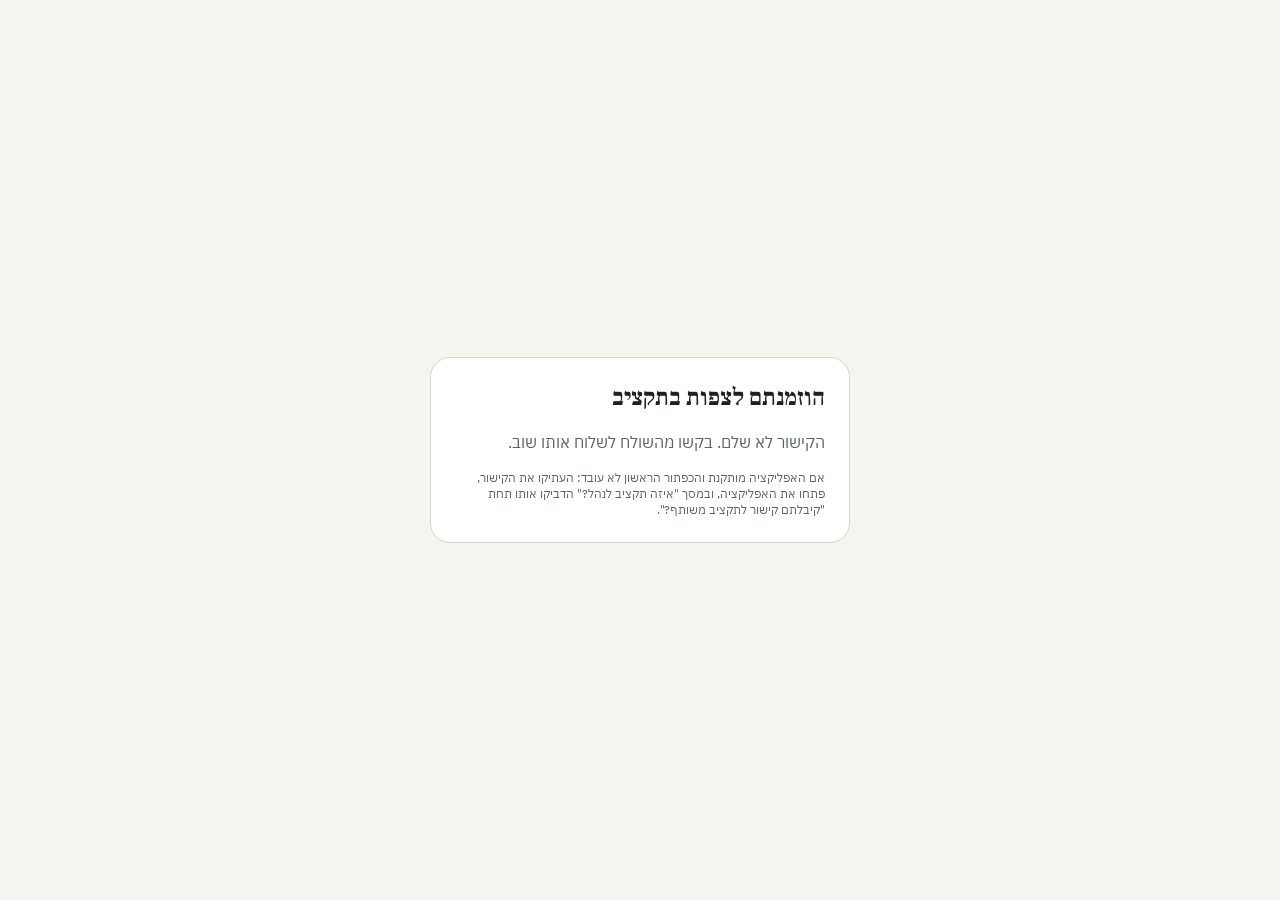
==== www/join.html @ fe24b3d0 "Share budgets view-only by link; open share links in the app The owner encrypts the budget on the ph" ====
<!doctype html>
<html lang="he" dir="rtl">
<head>
  <meta charset="utf-8">
  <meta name="viewport" content="width=device-width, initial-scale=1">
  <meta name="referrer" content="no-referrer">
  <title>הזמנה לתקציב משותף</title>
  <link rel="stylesheet" href="fonts/fonts.css">
  <link rel="stylesheet" href="css/app.css">
</head>
<body>
  <!-- עמוד שנפתח כשלוחצים על קישור שיתוף בדפדפן. המפתח נמצא אחרי ה-# ולכן לא נשלח לשרת. -->
  <div class="lock">
    <div class="card stack" style="width:min(420px,100%);text-align:start">
      <h2>הוזמנתם לצפות בתקציב</h2>
      <p class="muted" id="msg">מישהו שיתף אתכם בתקציב מאפליקציית "תקציב משפחתי", לצפייה בלבד.</p>
      <a class="btn primary" id="open-app" style="min-height:52px">פתיחה באפליקציה</a>
      <a class="btn" id="open-web">צפייה כאן בדפדפן</a>
      <p class="caption">אם האפליקציה מותקנת והכפתור הראשון לא עובד: העתיקו את הקישור, פתחו את האפליקציה, ובמסך "איזה תקציב לנהל?" הדביקו אותו תחת "קיבלתם קישור לתקציב משותף?".</p>
    </div>
  </div>
  <script>
    const code = location.hash.slice(1);
    if (!/^[A-Za-z0-9_-]{16,64}\.[A-Za-z0-9_-]{40,50}$/.test(code)) {
      document.getElementById('msg').textContent = 'הקישור לא שלם. בקשו מהשולח לשלוח אותו שוב.';
      document.getElementById('open-app').hidden = true; document.getElementById('open-web').hidden = true;
    } else {
      document.getElementById('open-app').href = `familybudget://join/${code}`;
      document.getElementById('open-web').href = `/#join=${code}`;
    }
    if (window.matchMedia('(prefers-color-scheme: dark)').matches) document.documentElement.dataset.theme = 'dark';
  </script>
</body>
</html>
---- www/fonts/fonts.css ----
@font-face {
  font-family: 'Frank Ruhl Libre';
  font-style: normal;
  font-weight: 700;
  font-display: swap;
  src: url(FrankRuhlLibre-700-hebrew.woff2) format('woff2');
  unicode-range: U+0307-0308, U+0590-05FF, U+200C-2010, U+20AA, U+25CC, U+FB1D-FB4F;
}
@font-face {
  font-family: 'Frank Ruhl Libre';
  font-style: normal;
  font-weight: 700;
  font-display: swap;
  src: url(FrankRuhlLibre-700-latin.woff2) format('woff2');
  unicode-range: U+0000-00FF, U+0131, U+0152-0153, U+02BB-02BC, U+02C6, U+02DA, U+02DC, U+0304, U+0308, U+0329, U+2000-206F, U+20AC, U+2122, U+2191, U+2193, U+2212, U+2215, U+FEFF, U+FFFD;
}
@font-face {
  font-family: 'IBM Plex Sans Hebrew';
  font-style: normal;
  font-weight: 400;
  font-display: swap;
  src: url(IBMPlexSansHebrew-400-hebrew.woff2) format('woff2');
  unicode-range: U+0307-0308, U+0590-05FF, U+200C-2010, U+20AA, U+25CC, U+FB1D-FB4F;
}
@font-face {
  font-family: 'IBM Plex Sans Hebrew';
  font-style: normal;
  font-weight: 400;
  font-display: swap;
  src: url(IBMPlexSansHebrew-400-latin.woff2) format('woff2');
  unicode-range: U+0000-00FF, U+0131, U+0152-0153, U+02BB-02BC, U+02C6, U+02DA, U+02DC, U+0304, U+0308, U+0329, U+2000-206F, U+20AC, U+2122, U+2191, U+2193, U+2212, U+2215, U+FEFF, U+FFFD;
}
@font-face {
  font-family: 'IBM Plex Sans Hebrew';
  font-style: normal;
  font-weight: 500;
  font-display: swap;
  src: url(IBMPlexSansHebrew-500-hebrew.woff2) format('woff2');
  unicode-range: U+0307-0308, U+0590-05FF, U+200C-2010, U+20AA, U+25CC, U+FB1D-FB4F;
}
@font-face {
  font-family: 'IBM Plex Sans Hebrew';
  font-style: normal;
  font-weight: 500;
  font-display: swap;
  src: url(IBMPlexSansHebrew-500-latin.woff2) format('woff2');
  unicode-range: U+0000-00FF, U+0131, U+0152-0153, U+02BB-02BC, U+02C6, U+02DA, U+02DC, U+0304, U+0308, U+0329, U+2000-206F, U+20AC, U+2122, U+2191, U+2193, U+2212, U+2215, U+FEFF, U+FFFD;
}
@font-face {
  font-family: 'IBM Plex Sans Hebrew';
  font-style: normal;
  font-weight: 600;
  font-display: swap;
  src: url(IBMPlexSansHebrew-600-hebrew.woff2) format('woff2');
  unicode-range: U+0307-0308, U+0590-05FF, U+200C-2010, U+20AA, U+25CC, U+FB1D-FB4F;
}
@font-face {
  font-family: 'IBM Plex Sans Hebrew';
  font-style: normal;
  font-weight: 600;
  font-display: swap;
  src: url(IBMPlexSansHebrew-600-latin.woff2) format('woff2');
  unicode-range: U+0000-00FF, U+0131, U+0152-0153, U+02BB-02BC, U+02C6, U+02DA, U+02DC, U+0304, U+0308, U+0329, U+2000-206F, U+20AC, U+2122, U+2191, U+2193, U+2212, U+2215, U+FEFF, U+FFFD;
}
---- www/css/app.css ----
/* אסימוני העיצוב של "תקציב משפחתי" */
:root {
  --bg: #f6f4ef; --surface: #ffffff; --surface-sunken: #ece9e2; --border: #d9d5cc; --border-strong: #8a857b;
  --ink: #1b2126; --ink-muted: #5a626a; --brand: #0f5c57; --on-brand: #ffffff; --brand-soft: #d7ebe8;
  --accent: #e8a33d; --on-accent: #1b2126; --income: #1a6aa8; --expense: #b3401f;
  --status-ok: #2a7448; --status-warn: #a85a0c; --status-over: #b3261e;
  --space-1: 4px; --space-2: 8px; --space-3: 12px; --space-4: 16px; --space-6: 24px; --space-8: 32px;
  --radius-sm: 6px; --radius-md: 12px; --radius-lg: 20px; --radius-pill: 999px;
  --font-display: "Frank Ruhl Libre", "David Libre", Georgia, serif;
  --font-sans: "IBM Plex Sans Hebrew", "Segoe UI", Arial, sans-serif;
  color-scheme: light;
}
:root[data-theme="dark"] {
  --bg: #14171a; --surface: #1d2125; --surface-sunken: #0f1113; --border: #33393f; --border-strong: #6f7780;
  --ink: #eef0f1; --ink-muted: #a3abb2; --brand: #5fd0c4; --on-brand: #0c2523; --brand-soft: #173533;
  --accent: #e8a33d; --on-accent: #14171a; --income: #7cb9ee; --expense: #f0957a;
  --status-ok: #6fcf97; --status-warn: #f2b25c; --status-over: #ff8a80;
  color-scheme: dark;
}

* { box-sizing: border-box; }
html, body { margin: 0; }
body { background: var(--bg); color: var(--ink); font: 400 16px/24px var(--font-sans); -webkit-text-size-adjust: 100%; }
h1, h2, h3, p { margin: 0; }
h1 { font: 700 40px/44px var(--font-display); }
h2 { font: 700 24px/32px var(--font-display); }
h3 { font: 600 18px/26px var(--font-sans); }
a { color: var(--brand); }
[hidden] { display: none !important; }
:focus-visible { outline: 2px solid var(--brand); outline-offset: 2px; }
.num { direction: ltr; unicode-bidi: isolate; font-variant-numeric: tabular-nums; white-space: nowrap; display: inline-block; }
.muted { color: var(--ink-muted); }
.caption { font-size: 12px; line-height: 16px; color: var(--ink-muted); }
.label { font-size: 14px; line-height: 20px; font-weight: 500; }
.income { color: var(--income); } .expense { color: var(--expense); }
.ok { color: var(--status-ok); } .warn { color: var(--status-warn); } .over { color: var(--status-over); }
svg.lucide { width: 20px; height: 20px; stroke-width: 1.75; flex: none; }

/* מבנה */
.app { display: grid; grid-template-columns: 232px minmax(0, 1fr); min-height: 100vh; }
.nav { position: sticky; top: 0; height: 100vh; padding: var(--space-6) var(--space-4); border-inline-end: 1px solid var(--border); display: flex; flex-direction: column; gap: var(--space-1); }
.nav .brand { font: 700 24px/28px var(--font-display); padding: 0 var(--space-3) var(--space-6); }
.nav button { display: flex; align-items: center; gap: var(--space-3); width: 100%; padding: 10px var(--space-3); border: 0; background: none; color: var(--ink-muted); font: 500 15px/22px var(--font-sans); border-radius: var(--radius-md); cursor: pointer; text-align: start; }
.nav button:hover { color: var(--ink); background: var(--surface-sunken); }
.nav button[aria-current="page"] { background: var(--brand-soft); color: var(--brand); }
.nav .spacer { flex: 1; }
.main { padding: var(--space-8); max-width: 1240px; width: 100%; outline: none; }
.page-head { display: flex; align-items: center; justify-content: space-between; gap: var(--space-4); flex-wrap: wrap; margin-bottom: var(--space-6); }
.row { display: flex; align-items: center; gap: var(--space-3); flex-wrap: wrap; }
.row.between { justify-content: space-between; }
.stack { display: flex; flex-direction: column; gap: var(--space-4); }
.grid { display: grid; gap: var(--space-6); }
.grid.c2 { grid-template-columns: repeat(2, minmax(0, 1fr)); }
.grid.c3 { grid-template-columns: repeat(3, minmax(0, 1fr)); }
.grid.c4 { grid-template-columns: repeat(4, minmax(0, 1fr)); }
.section { margin-top: var(--space-8); }

/* כרטיסים */
.card { background: var(--surface); border: 1px solid var(--border); border-radius: var(--radius-lg); padding: var(--space-6); min-width: 0; }
.card > h3 { margin-bottom: var(--space-4); }
.stat .label { color: var(--ink-muted); }
.stat .amount { font: 600 28px/32px var(--font-sans); margin: var(--space-2) 0 var(--space-1); }
.empty { text-align: center; padding: var(--space-8) var(--space-4); color: var(--ink-muted); }
.empty svg.lucide { width: 40px; height: 40px; margin-bottom: var(--space-3); }

/* כפתורים ושדות */
.btn { display: inline-flex; align-items: center; justify-content: center; gap: var(--space-2); min-height: 44px; padding: 0 var(--space-4); border-radius: var(--radius-md); border: 1px solid var(--border-strong); background: var(--surface); color: var(--ink); font: 500 14px/20px var(--font-sans); cursor: pointer; white-space: nowrap; }
.btn:hover { background: var(--surface-sunken); }
.btn.primary { background: var(--brand); border-color: var(--brand); color: var(--on-brand); }
.btn.primary:hover { filter: brightness(1.1); }
.btn.ghost { border-color: transparent; background: none; }
.btn.ghost:hover { background: var(--surface-sunken); }
.btn.danger { color: var(--status-over); border-color: var(--status-over); }
.btn.icon { padding: 0; width: 44px; }
.btn.sm { min-height: 36px; padding: 0 var(--space-3); }
.btn.sm.icon { width: 36px; }
.btn:disabled { opacity: .5; cursor: not-allowed; }
input, select, textarea { font: 400 16px/24px var(--font-sans); color: var(--ink); background: var(--surface); border: 1px solid var(--border-strong); border-radius: var(--radius-md); min-height: 44px; padding: 0 var(--space-3); max-width: 100%; }
input[type="checkbox"] { min-height: 0; width: 18px; height: 18px; padding: 0; accent-color: var(--brand); vertical-align: middle; }
input[type="color"] { padding: 2px; width: 44px; }
select[multiple] { padding: var(--space-2); min-height: 120px; }
.field { display: flex; flex-direction: column; gap: var(--space-1); min-width: 0; }
.field > span { font-size: 14px; line-height: 20px; font-weight: 500; }
.field input, .field select { width: 100%; }
.form-grid { display: grid; grid-template-columns: repeat(auto-fill, minmax(180px, 1fr)); gap: var(--space-4); }

/* תגים */
.chip { display: inline-flex; align-items: center; gap: var(--space-1); padding: 2px var(--space-2); border-radius: var(--radius-sm); background: var(--surface-sunken); font-size: 12px; line-height: 18px; font-weight: 500; white-space: nowrap; }
.chip.brand { background: var(--brand-soft); color: var(--brand); }
.chip.accent { background: var(--accent); color: var(--on-accent); }
.chip.warn { color: var(--status-warn); } .chip.over { color: var(--status-over); } .chip.ok { color: var(--status-ok); }
.chip svg.lucide { width: 14px; height: 14px; }
.cat { display: inline-flex; align-items: center; gap: var(--space-2); font-size: 14px; }
.cat .dot { width: 28px; height: 28px; border-radius: var(--radius-sm); display: grid; place-items: center; color: #fff; flex: none; }
.cat .dot svg.lucide { width: 16px; height: 16px; }
.seg { display: inline-flex; border: 1px solid var(--border-strong); border-radius: var(--radius-pill); overflow: hidden; background: var(--surface); }
.seg button { border: 0; background: none; color: var(--ink); font: 500 14px/20px var(--font-sans); min-height: 40px; padding: 0 var(--space-4); cursor: pointer; }
.seg button[aria-pressed="true"] { background: var(--brand); color: var(--on-brand); }

/* בורר תקופה */
.period { display: inline-flex; align-items: center; gap: var(--space-1); background: var(--surface); border: 1px solid var(--border-strong); border-radius: var(--radius-pill); padding: 2px; }
.period .btn { border: 0; border-radius: var(--radius-pill); min-height: 40px; }
.period .btn.icon { width: 40px; }
.period select { border: 0; min-height: 40px; font-weight: 600; background: none; text-align: center; }

/* טבלאות */
.table-wrap { overflow-x: auto; border: 1px solid var(--border); border-radius: var(--radius-lg); background: var(--surface); }
table { border-collapse: collapse; width: 100%; font-size: 14px; line-height: 20px; }
th { background: var(--surface-sunken); font-weight: 500; text-align: start; padding: 10px var(--space-3); white-space: nowrap; position: sticky; top: 0; }
th.sortable { cursor: pointer; user-select: none; }
td { padding: var(--space-3); border-top: 1px solid var(--border); vertical-align: middle; }
td.amount, th.amount { text-align: end; }
tr.off td { opacity: .5; }
tr.clickable { cursor: pointer; }
tr.clickable:hover td { background: var(--brand-soft); }
tfoot td { background: var(--surface-sunken); font-weight: 600; }

/* פס התקדמות (מתמלא מימין) */
.progress { height: var(--space-4); background: var(--surface-sunken); border-radius: var(--radius-pill); overflow: hidden; }
.progress > i { display: block; height: 100%; border-radius: var(--radius-pill); background: var(--status-ok); }
.progress.warn > i { background: var(--status-warn); } .progress.over > i { background: var(--status-over); } .progress.brand > i { background: var(--brand); }

/* אזור גרירה */
.drop { display: block; border: 2px dashed var(--border-strong); border-radius: var(--radius-lg); background: var(--surface-sunken); padding: var(--space-8) var(--space-6); text-align: center; cursor: pointer; }
.drop.over { border-color: var(--brand); background: var(--brand-soft); }
.drop svg.lucide { width: 40px; height: 40px; color: var(--brand); }

/* התראות */
.alert { display: flex; gap: var(--space-3); align-items: flex-start; padding: var(--space-3) var(--space-4); border-radius: var(--radius-md); background: var(--surface-sunken); font-size: 14px; line-height: 20px; }
.alert.warn svg.lucide { color: var(--status-warn); } .alert.over svg.lucide { color: var(--status-over); } .alert.info svg.lucide { color: var(--brand); }
.list { display: flex; flex-direction: column; }
.list > .item { display: flex; align-items: center; justify-content: space-between; gap: var(--space-3); padding: var(--space-3) 0; border-top: 1px solid var(--border); }
.list > .item:first-child { border-top: 0; }
.item .grow { flex: 1; min-width: 0; }
.ellipsis { overflow: hidden; text-overflow: ellipsis; white-space: nowrap; }

/* חלון קופץ */
.modal-back { position: fixed; inset: 0; background: rgba(0, 0, 0, .5); display: grid; place-items: center; padding: var(--space-4); z-index: 50; }
.modal { background: var(--surface); border-radius: var(--radius-lg); padding: var(--space-6); width: min(640px, 100%); max-height: calc(100vh - 32px); overflow: auto; }
.modal.wide { width: min(920px, 100%); }
.modal h2 { margin-bottom: var(--space-4); }
.modal .actions { display: flex; gap: var(--space-3); justify-content: flex-start; margin-top: var(--space-6); flex-wrap: wrap; }
.toasts { position: fixed; bottom: var(--space-6); inset-inline-start: 50%; transform: translateX(50%); display: flex; flex-direction: column; gap: var(--space-2); z-index: 60; width: min(480px, calc(100vw - 32px)); }
.toast { background: var(--ink); color: var(--bg); padding: var(--space-3) var(--space-4); border-radius: var(--radius-md); font-size: 14px; line-height: 20px; }
.toast.error { background: var(--status-over); color: var(--surface); }

/* נעילה */
.lock { min-height: 100vh; display: grid; place-items: center; padding: var(--space-4); }
.lock .card { width: min(360px, 100%); text-align: center; }
.lock .picker { width: min(480px, 100%); text-align: start; }
.lock .pin input { text-align: center; letter-spacing: 8px; font-size: 24px; width: 100%; margin: var(--space-4) 0; }

/* תקציב לצפייה בלבד: מסתירים כל מה שמשנה נתונים */
.ro [data-add], .ro [data-add-to], .ro [data-new-cat], .ro [data-budget-add], .ro [data-budget-del], .ro [data-budget],
.ro [data-goal-add], .ro [data-goal], .ro [data-dep], .ro [data-dep-input], .ro [data-suggest], .ro .ro-hide, .ro [data-export] + [data-add] { display: none !important; }
.ro a[data-cat] { display: none; }
.ro tr.clickable, .ro .item[data-id] { cursor: default; }
.trip-grid { display: grid; grid-template-columns: repeat(auto-fill, minmax(240px, 1fr)); gap: var(--space-4); }
.trip-cat { padding: var(--space-4); }
.cat-pick { display: grid; grid-template-columns: repeat(2, minmax(0, 1fr)); gap: var(--space-2); }
.cat-pick .btn { justify-content: flex-start; white-space: normal; min-width: 0; padding: var(--space-2); text-align: start; }
.cat-pick .btn[aria-pressed="true"] { border: 2px solid var(--brand); background: var(--brand-soft); }
.seg button svg.lucide { width: 16px; height: 16px; vertical-align: -3px; }
.chart-box { position: relative; height: 280px; width: 100%; direction: ltr; }
.chart-box canvas { max-width: 100%; }
.legend { display: grid; grid-template-columns: repeat(auto-fill, minmax(200px, 1fr)); gap: var(--space-2) var(--space-4); margin-top: var(--space-4); font-size: 14px; }
.sw { width: 12px; height: 12px; border-radius: 3px; display: inline-block; margin-inline-end: var(--space-2); }

@media (max-width: 900px) {
  .app { grid-template-columns: minmax(0, 1fr); }
  .tx-table .cat > span:last-child { display: none; }
  .tx-table td, .tx-table th { padding: 10px 8px; }
  .tx-table .chip { white-space: normal; }
  .nav { position: fixed; bottom: 0; top: auto; inset-inline: 0; height: auto; flex-direction: row; padding: var(--space-1) var(--space-2); background: var(--surface); border-inline-end: 0; border-top: 1px solid var(--border); z-index: 40; justify-content: space-around; }
  .nav .brand, .nav .spacer, .nav .desk { display: none; }
  .nav button { flex-direction: column; gap: 2px; font-size: 11px; line-height: 14px; padding: 6px 4px; width: auto; flex: 1; align-items: center; min-height: 52px; }
  .main { padding: var(--space-4) var(--space-4) 96px; }
  h1 { font-size: 30px; line-height: 36px; }
  .grid.c2, .grid.c3, .grid.c4 { grid-template-columns: 1fr; }
  .grid.c4.keep2 { grid-template-columns: repeat(2, minmax(0, 1fr)); gap: var(--space-3); }
  .card { padding: var(--space-4); }
  .stat .amount { font-size: 22px; line-height: 28px; }
  .hide-m { display: none; }
  .toasts { bottom: 80px; }
}

@media print {
  .nav, .no-print, .toasts { display: none !important; }
  .app { display: block; }
  .main { padding: 0; max-width: none; }
  body { background: #fff; }
  .card, .table-wrap { break-inside: avoid; }
}
.caption svg.lucide { width: 14px; height: 14px; vertical-align: -2px; }
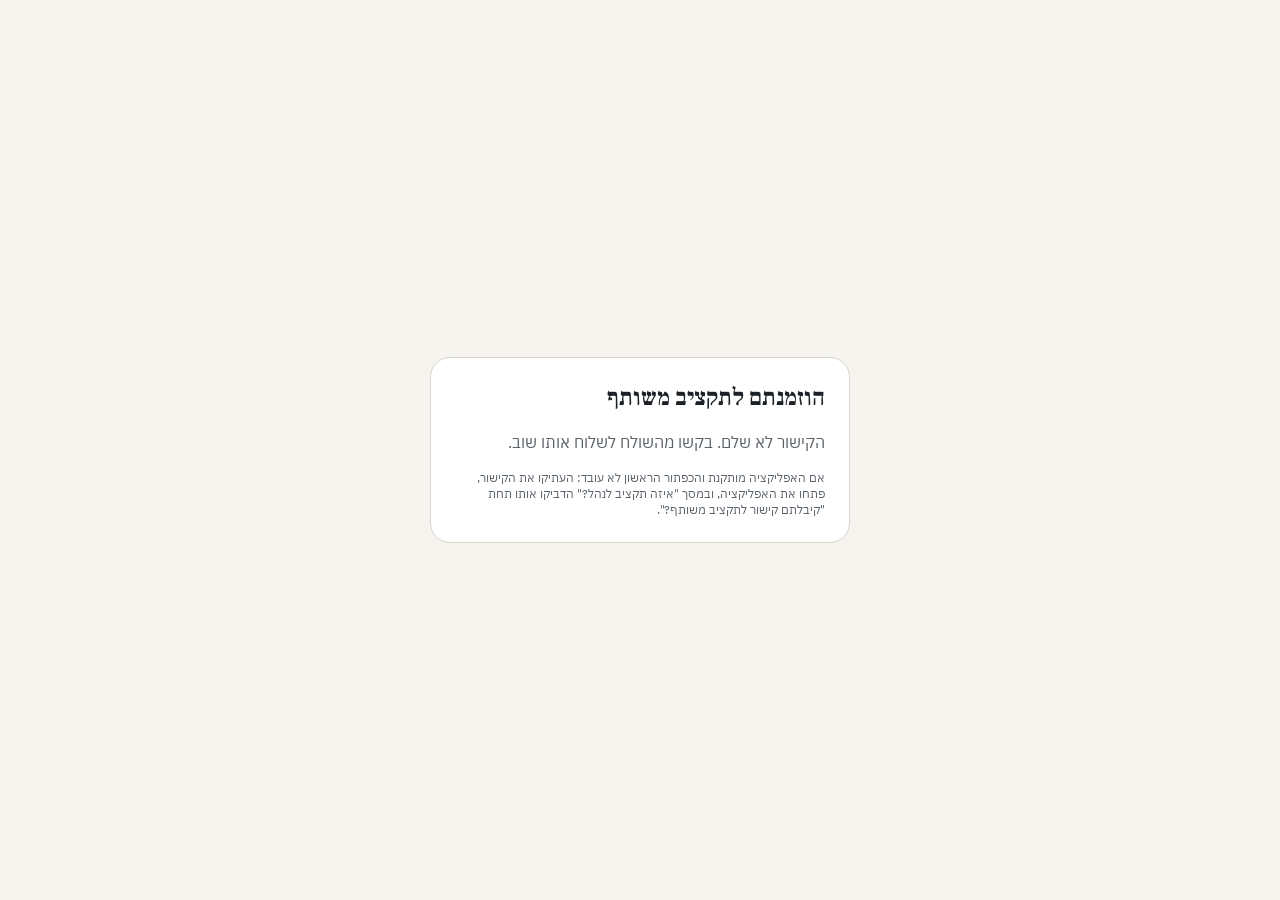
==== commit 66221394: "Two-way sync: share budgets with edit links Each device merges the cloud copy with its own changes p" ====
--- a/www/join.html
+++ b/www/join.html
@@ -12,8 +12,8 @@
   <!-- עמוד שנפתח כשלוחצים על קישור שיתוף בדפדפן. המפתח נמצא אחרי ה-# ולכן לא נשלח לשרת. -->
   <div class="lock">
     <div class="card stack" style="width:min(420px,100%);text-align:start">
-      <h2>הוזמנתם לצפות בתקציב</h2>
-      <p class="muted" id="msg">מישהו שיתף אתכם בתקציב מאפליקציית "תקציב משפחתי", לצפייה בלבד.</p>
+      <h2>הוזמנתם לתקציב משותף</h2>
+      <p class="muted" id="msg">מישהו שיתף אתכם בתקציב מאפליקציית "תקציב משפחתי".</p>
       <a class="btn primary" id="open-app" style="min-height:52px">פתיחה באפליקציה</a>
       <a class="btn" id="open-web">צפייה כאן בדפדפן</a>
       <p class="caption">אם האפליקציה מותקנת והכפתור הראשון לא עובד: העתיקו את הקישור, פתחו את האפליקציה, ובמסך "איזה תקציב לנהל?" הדביקו אותו תחת "קיבלתם קישור לתקציב משותף?".</p>
@@ -21,7 +21,7 @@
   </div>
   <script>
     const code = location.hash.slice(1);
-    if (!/^[A-Za-z0-9_-]{16,64}\.[A-Za-z0-9_-]{40,50}$/.test(code)) {
+    if (!/^[A-Za-z0-9_-]{16,64}\.[A-Za-z0-9_-]{40,50}(\.[A-Za-z0-9_-]{40,50})?$/.test(code)) {
       document.getElementById('msg').textContent = 'הקישור לא שלם. בקשו מהשולח לשלוח אותו שוב.';
       document.getElementById('open-app').hidden = true; document.getElementById('open-web').hidden = true;
     } else {
